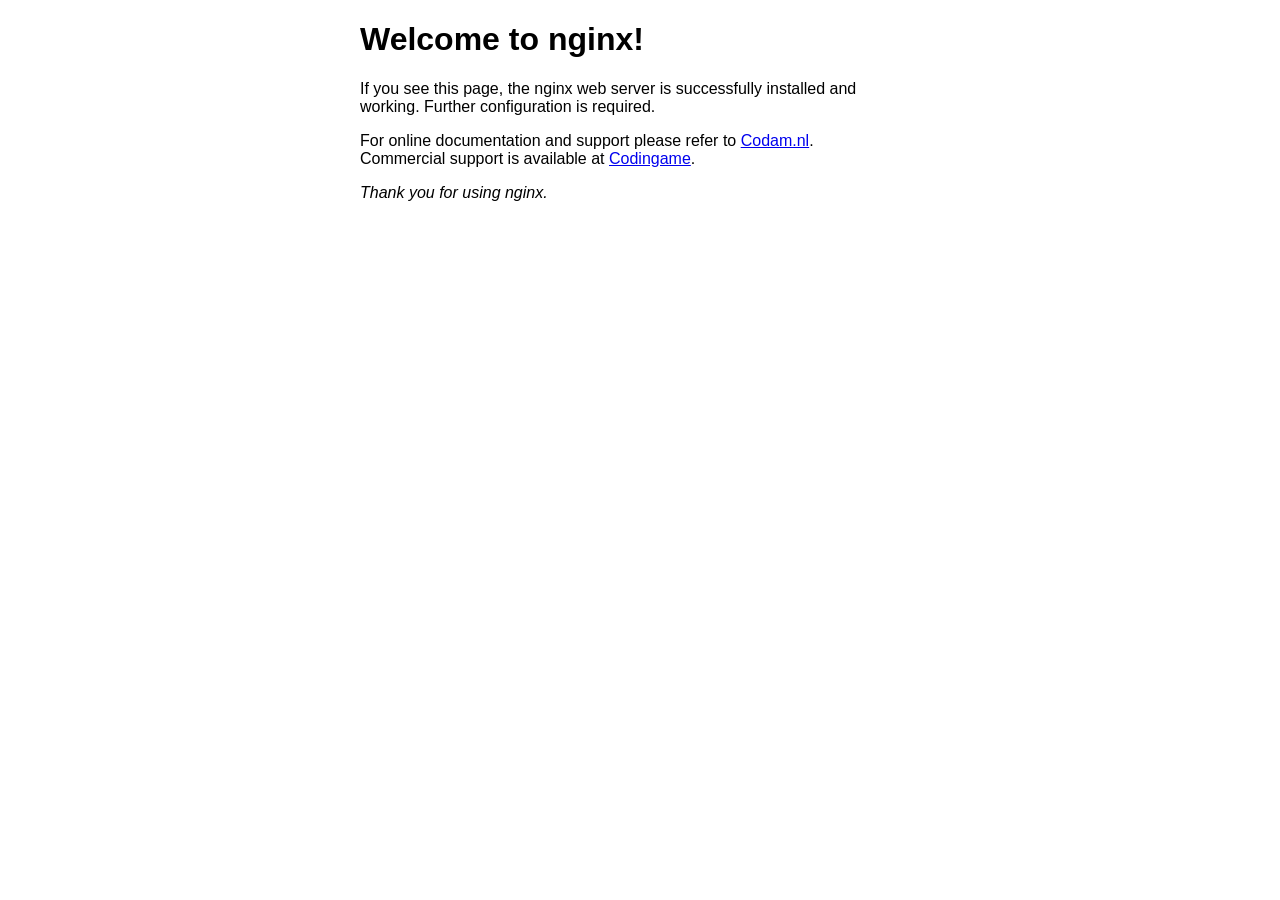
==== htmlfiles/index.html @ aa340590 "added Location struct" ====
<!DOCTYPE html>
<html>
<head>
<title>Welcome to nginx!</title>
<style>
    body {
        width: 35em;
        margin: 0 auto;
        font-family: Tahoma, Verdana, Arial, sans-serif;
    }
</style>
</head>
<body>
<h1>Welcome to nginx!</h1>
<p>If you see this page, the nginx web server is successfully installed and
working. Further configuration is required.</p>

<p>For online documentation and support please refer to
<a href="https://www.codam.nl/">Codam.nl</a>.<br/>
Commercial support is available at
<a href="https://www.codingame.com/profile/c6d6426a60c45cad19b5c716e713d17a6669273/">Codingame</a>.</p>

<p><em>Thank you for using nginx.</em></p>
</body>
</html>
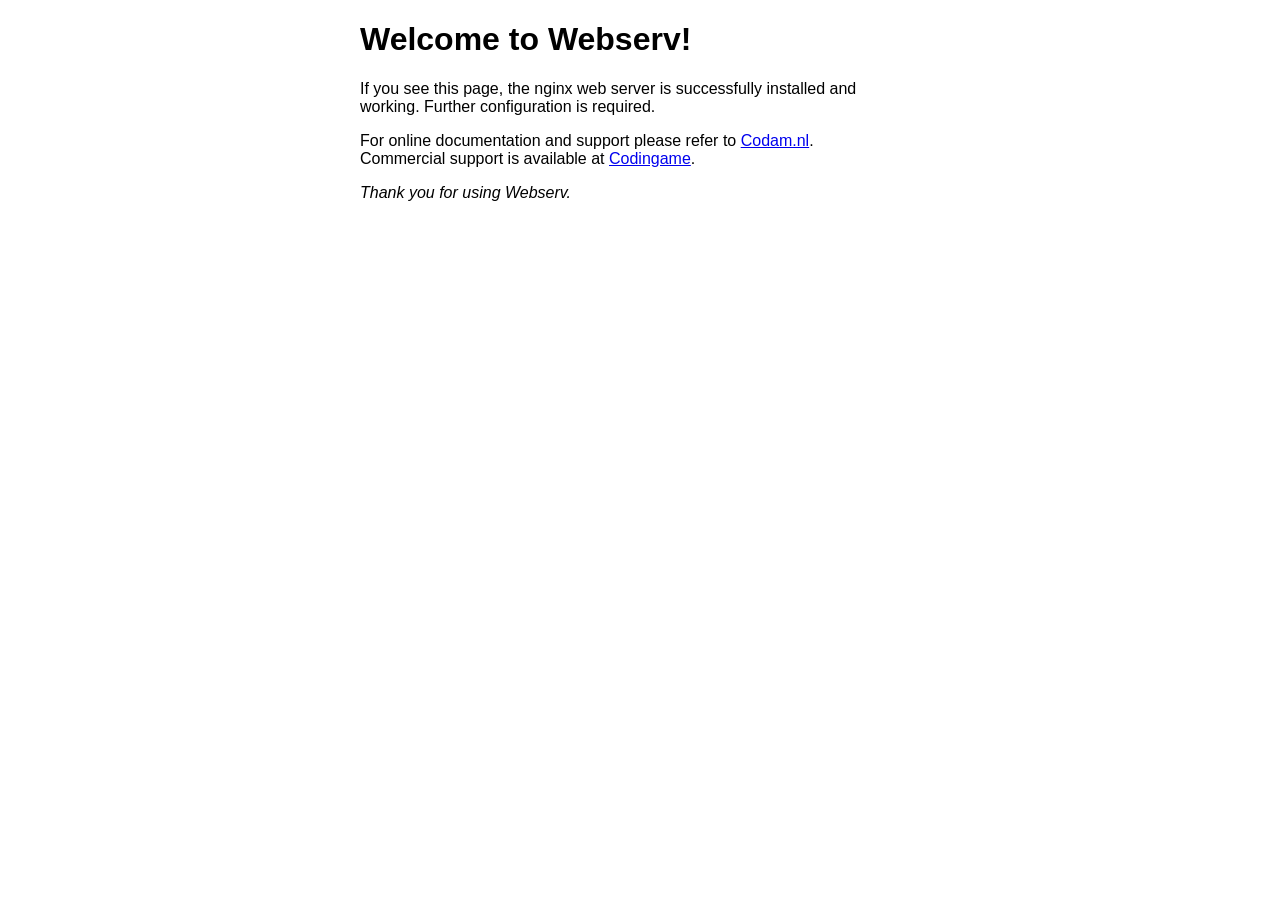
==== commit 78a812b4: "Some small changes in the config" ====
--- a/htmlfiles/index.html
+++ b/htmlfiles/index.html
@@ -1,7 +1,7 @@
 <!DOCTYPE html>
 <html>
 <head>
-<title>Welcome to nginx!</title>
+<title>Welcome to Webserv!</title>
 <style>
     body {
         width: 35em;
@@ -11,7 +11,7 @@
 </style>
 </head>
 <body>
-<h1>Welcome to nginx!</h1>
+<h1>Welcome to Webserv!</h1>
 <p>If you see this page, the nginx web server is successfully installed and
 working. Further configuration is required.</p>
 
@@ -20,6 +20,6 @@
 Commercial support is available at
 <a href="https://www.codingame.com/profile/c6d6426a60c45cad19b5c716e713d17a6669273/">Codingame</a>.</p>
 
-<p><em>Thank you for using nginx.</em></p>
+<p><em>Thank you for using Webserv.</em></p>
 </body>
 </html>
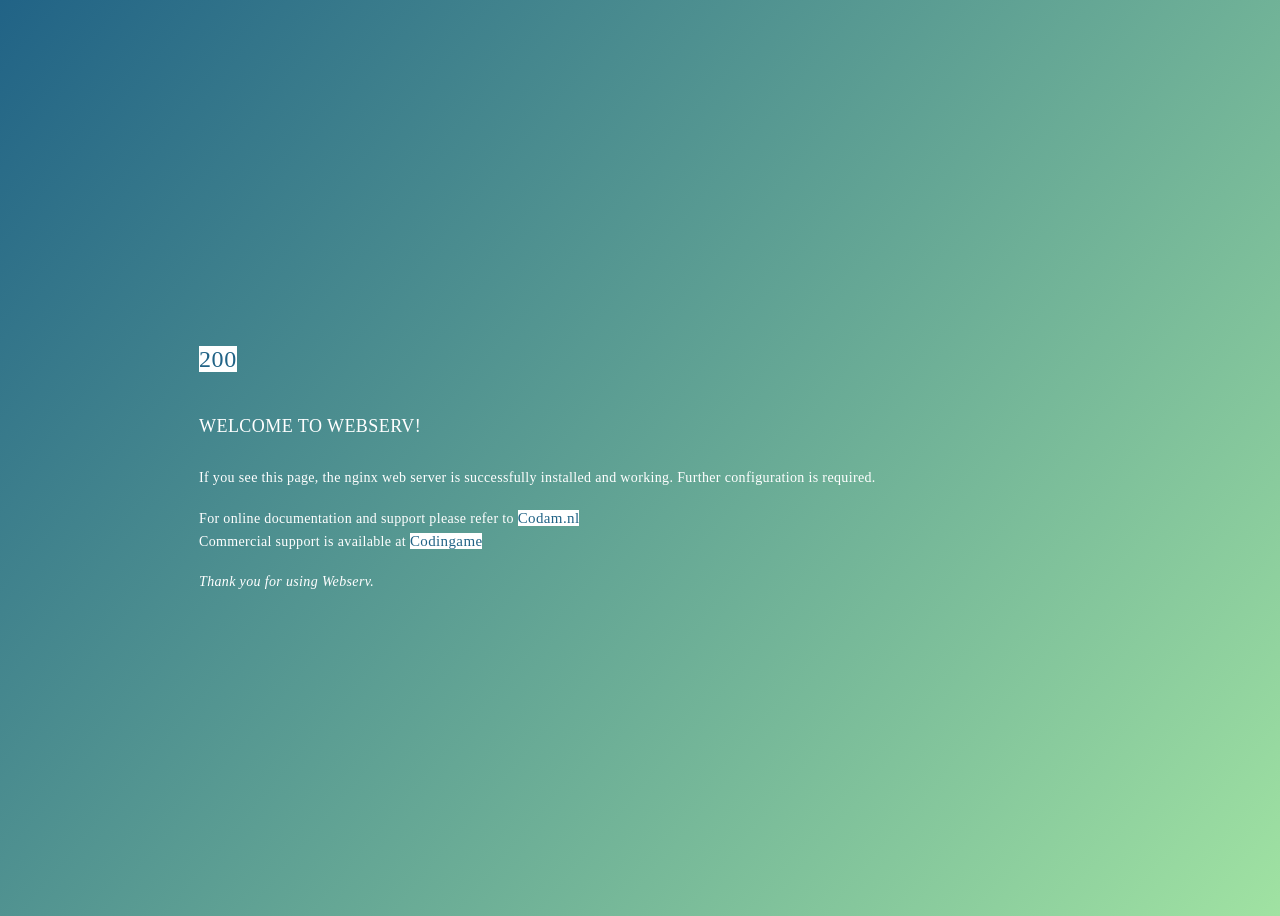
==== commit c36860bb: "Styling error pages" ====
--- a/htmlfiles/index.html
+++ b/htmlfiles/index.html
@@ -1,25 +1,24 @@
 <!DOCTYPE html>
-<html>
+<html lang="en">
 <head>
-<title>Welcome to Webserv!</title>
-<style>
-    body {
-        width: 35em;
-        margin: 0 auto;
-        font-family: Tahoma, Verdana, Arial, sans-serif;
-    }
-</style>
+    <title>Welcome to Webserv!</title>
+    <meta charset="utf-8">
+    <meta name="viewport" content="width=device-width, initial-scale=1.0">
+    <link rel="stylesheet" type="text/css" href="css/stylesheet.css">
 </head>
-<body>
-<h1>Welcome to Webserv!</h1>
-<p>If you see this page, the nginx web server is successfully installed and
-working. Further configuration is required.</p>
+<body class="success">
+<div id="Box">
+    <h1><mark class="markSuccess">200</mark></h1>
+    <h2>Welcome to Webserv!</h2>
+    <p>If you see this page, the nginx web server is successfully installed and
+        working. Further configuration is required.</p>
 
-<p>For online documentation and support please refer to
-<a href="https://www.codam.nl/">Codam.nl</a>.<br/>
-Commercial support is available at
-<a href="https://www.codingame.com/profile/c6d6426a60c45cad19b5c716e713d17a6669273/">Codingame</a>.</p>
+    <p>For online documentation and support please refer to
+        <a href="https://www.codam.nl/"><mark class="markSuccess">Codam.nl</mark></a><br/>
+        Commercial support is available at
+        <a href="https://www.codingame.com/profile/c6d6426a60c45cad19b5c716e713d17a6669273/"><mark class="markSuccess">Codingame</mark></a></p>
 
-<p><em>Thank you for using Webserv.</em></p>
+    <p><em>Thank you for using Webserv.</em></p>
+</div>
 </body>
 </html>
--- a/htmlfiles/css/stylesheet.css
+++ b/htmlfiles/css/stylesheet.css
@@ -0,0 +1,113 @@
+@charset "utf-8";
+
+img {
+    width: 100%;
+    max-width: 100%;
+    height: auto;
+}
+
+h1 {
+	text-transform: uppercase;
+	font-family: helvetica neue, serif;
+	font-size: 24px;
+	font-weight: 400;
+	letter-spacing: 0.025em;
+	line-height: 1.5em;
+	margin-top: 1.5em;
+	margin-bottom: 1.5em;
+	color: white;
+}
+
+h2 {
+	text-transform: uppercase;
+	font-family: helvetica neue, serif;
+	font-size: 18px;
+	font-weight: 400;
+	letter-spacing: 0.025em;
+	line-height: 1.5em;
+	margin-top: 1.5em;
+	margin-bottom: 1.5em;
+	color: white;
+}
+
+body {
+	display: flex;
+  	flex-direction: column;
+  	justify-content: center;
+  	align-items: center;
+  	/*text-align: center;*/
+  	min-height: 100vh;
+	font-family: helvetica neue, serif;
+	font-size: 14px;
+	font-weight: 300;
+	letter-spacing: 0.025em;
+	padding-left: 1em;
+}
+
+.error {
+	background: linear-gradient(130deg, rgb(225, 20, 61) 0%, rgb(246, 182, 76) 100%);
+}
+
+.success {
+	background: linear-gradient(130deg, rgb(33, 99, 134) 0%, rgb(160, 226, 162) 100%);
+}
+
+p {
+	font-size: 14px;
+	font-weight: 300;
+	letter-spacing: 0.025em;
+	line-height: 1.5em;
+  	color: white;
+  	padding-bottom: 5px;
+}
+
+a {
+	font-size: 15px;
+	font-weight: 300;
+	letter-spacing: 0.025em;
+	line-height: 1.5em;
+  	position: relative;
+  	text-decoration: none;
+	background-color: white;
+  	transition: 0.4s;
+}
+
+a:hover {
+	font-size: 20px;
+  	transition: 0.4s;
+}
+
+ul {
+  list-style-type: none;
+  margin: 0;
+  padding: 0;
+}
+
+li {
+	padding-bottom: 8px;
+}
+
+.markError {
+	background-color: white;
+	color: rgb(225, 20, 61);
+}
+
+.markSuccess {
+	background-color: white;
+	color: rgb(33, 99, 134);
+}
+
+#Box {
+	border: 0;
+	/*width: 720px;*/
+	width: 70vw;
+	height: auto;
+	margin: 0 auto 0 auto;
+	padding: 0;
+	text-align: left;
+}
+
+::selection {
+  color: black;
+  background: white;
+}
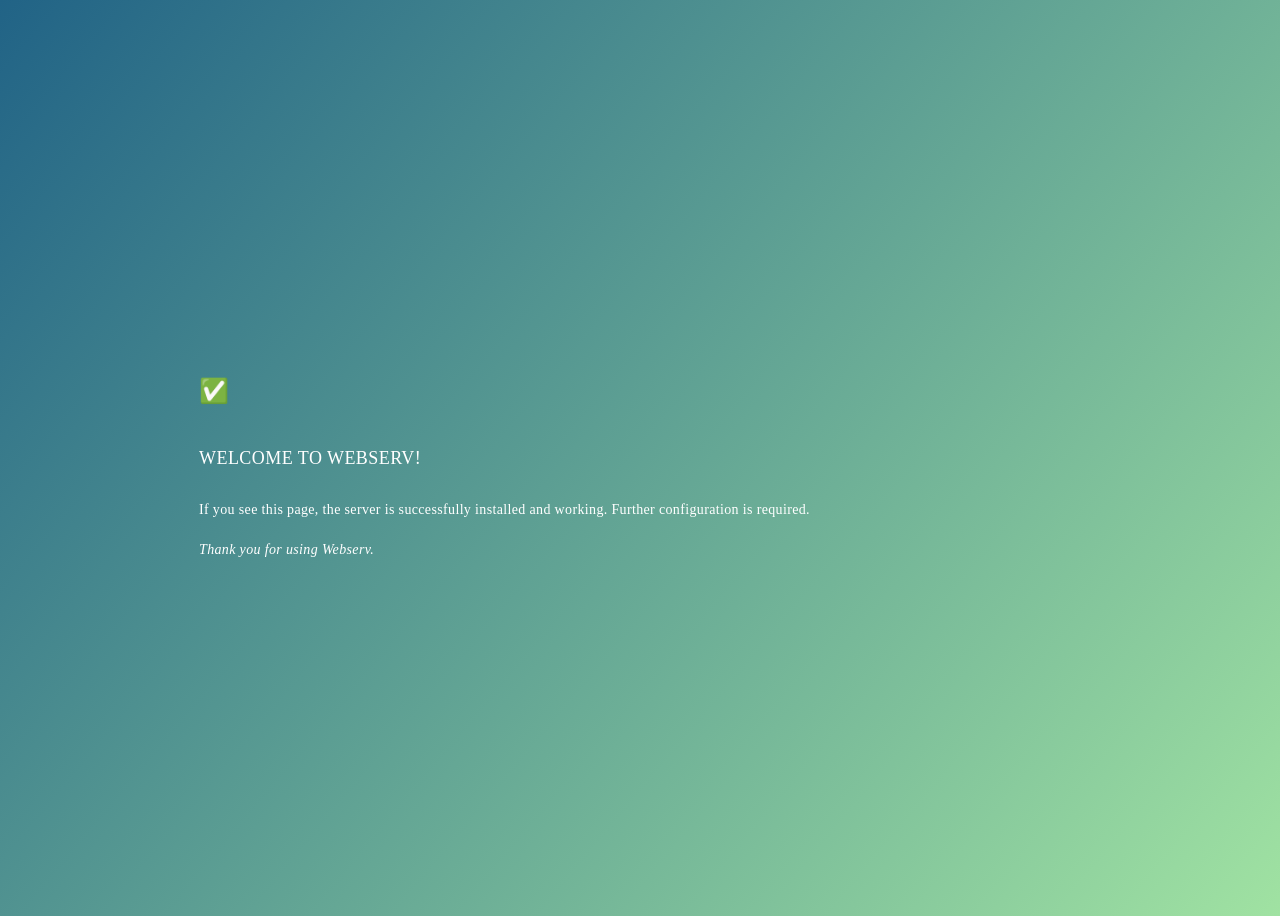
==== commit c50326b3: "Updated welcome page a bit" ====
--- a/htmlfiles/index.html
+++ b/htmlfiles/index.html
@@ -8,17 +8,11 @@
 </head>
 <body class="success">
 <div id="Box">
-    <h1><mark class="markSuccess">200</mark></h1>
+    <h1>✅</h1>
     <h2>Welcome to Webserv!</h2>
-    <p>If you see this page, the nginx web server is successfully installed and
+    <p>If you see this page, the server is successfully installed and
         working. Further configuration is required.</p>
-
-    <p>For online documentation and support please refer to
-        <a href="https://www.codam.nl/"><mark class="markSuccess">Codam.nl</mark></a><br/>
-        Commercial support is available at
-        <a href="https://www.codingame.com/profile/c6d6426a60c45cad19b5c716e713d17a6669273/"><mark class="markSuccess">Codingame</mark></a></p>
-
     <p><em>Thank you for using Webserv.</em></p>
 </div>
 </body>
-</html>
+</html>
--- a/htmlfiles/css/stylesheet.css
+++ b/htmlfiles/css/stylesheet.css
@@ -61,6 +61,15 @@
   	padding-bottom: 5px;
 }
 
+label {
+	font-size: 14px;
+	font-weight: 300;
+	letter-spacing: 0.025em;
+	line-height: 1.5em;
+	color: white;
+	padding-bottom: 5px;
+}
+
 a {
 	font-size: 15px;
 	font-weight: 300;
